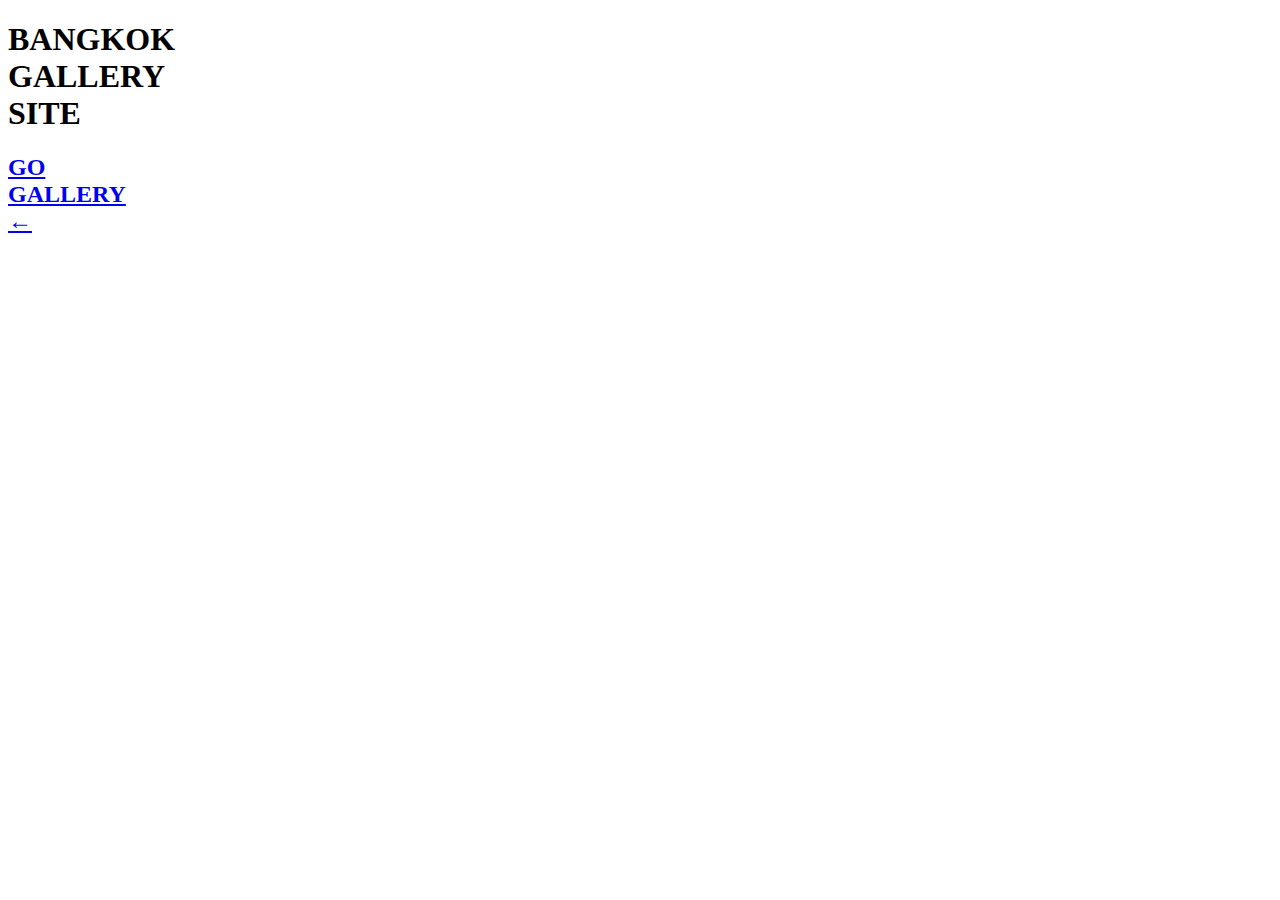
==== docs/index.html @ d65800fa "folder place change" ====
<!DOCTYPE html>
<html lang="ja">
<head>
    <title>BangkokGallerySite</title>
    <meta name="keywords" content="バンコク,Bangkok,タイ,Thai,観光,">
    <meta name="description" content="バンコクの観光地や公共交通機関などについて、画像メインで紹介しております。">
    <meta charset="UTF-8">
    <meta name="viewport" content="width=device-width">
    <link rel="stylesheet" href="../css/reset.css">
    <link rel="stylesheet" href="../css/index.css">
</head>
<body>
<header>
    <h1 class="title">BANGKOK<br>GALLERY<br>SITE</h1>
</header>
<div class="secTop">
    <h2 class="go"><a href="./gallery.html">GO<br>GALLERY<br>←</a></h2>
</div>
</body>
</html>
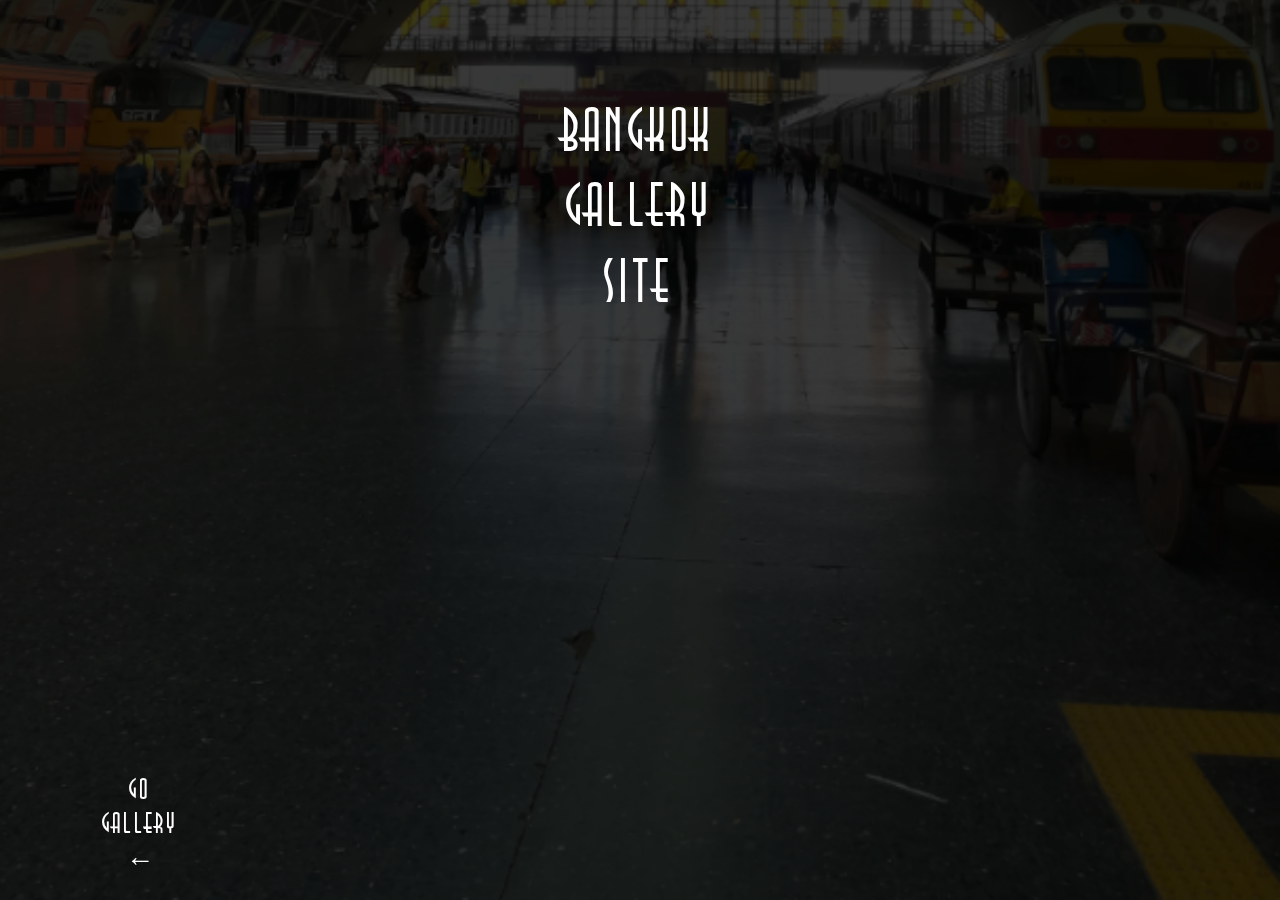
==== commit 90113a88: "change path" ====
--- a/docs/index.html
+++ b/docs/index.html
@@ -6,8 +6,8 @@
     <meta name="description" content="バンコクの観光地や公共交通機関などについて、画像メインで紹介しております。">
     <meta charset="UTF-8">
     <meta name="viewport" content="width=device-width">
-    <link rel="stylesheet" href="../css/reset.css">
-    <link rel="stylesheet" href="../css/index.css">
+    <link rel="stylesheet" href="./css/reset.css">
+    <link rel="stylesheet" href="./css/index.css">
 </head>
 <body>
 <header>
--- a/docs/css/index.css
+++ b/docs/css/index.css
@@ -0,0 +1,54 @@
+@charset "utf-8";
+
+@font-face {
+	font-family: 'TALLDECO';
+	src: url(../fonts/TALLDECO.TTF);
+}
+
+body{
+    background: url(../img/index/bgTop01.jpg) center bottom no-repeat;
+	background-size: cover;
+	font-family: 'TALLDECO', cursive;
+	color: #FFF;
+	position: relative;
+	text-align: center;
+}
+
+header{
+	width: 100%;
+	position: absolute;
+	top: 10%;
+}
+
+header .title{
+	font-size: 58px;
+	line-height: 1.3;
+	font-weight: normal;
+	letter-spacing: 1px;
+}
+
+.secTop{
+	background-color:rgba(0, 0, 0, 0.78);
+	width: 100%;
+	height: 100vh;
+}
+
+.go{
+	position: fixed;
+	bottom: 3%;
+	left: 8%;
+	font-size: 28px;
+	line-height: 1.2;
+	font-weight: normal;
+	letter-spacing: 1px;
+}
+
+.go a{
+	cursor: pointer;
+	text-decoration: none;
+	color: #FFF;
+}
+
+.go a:hover{
+	opacity: 0.7;
+}